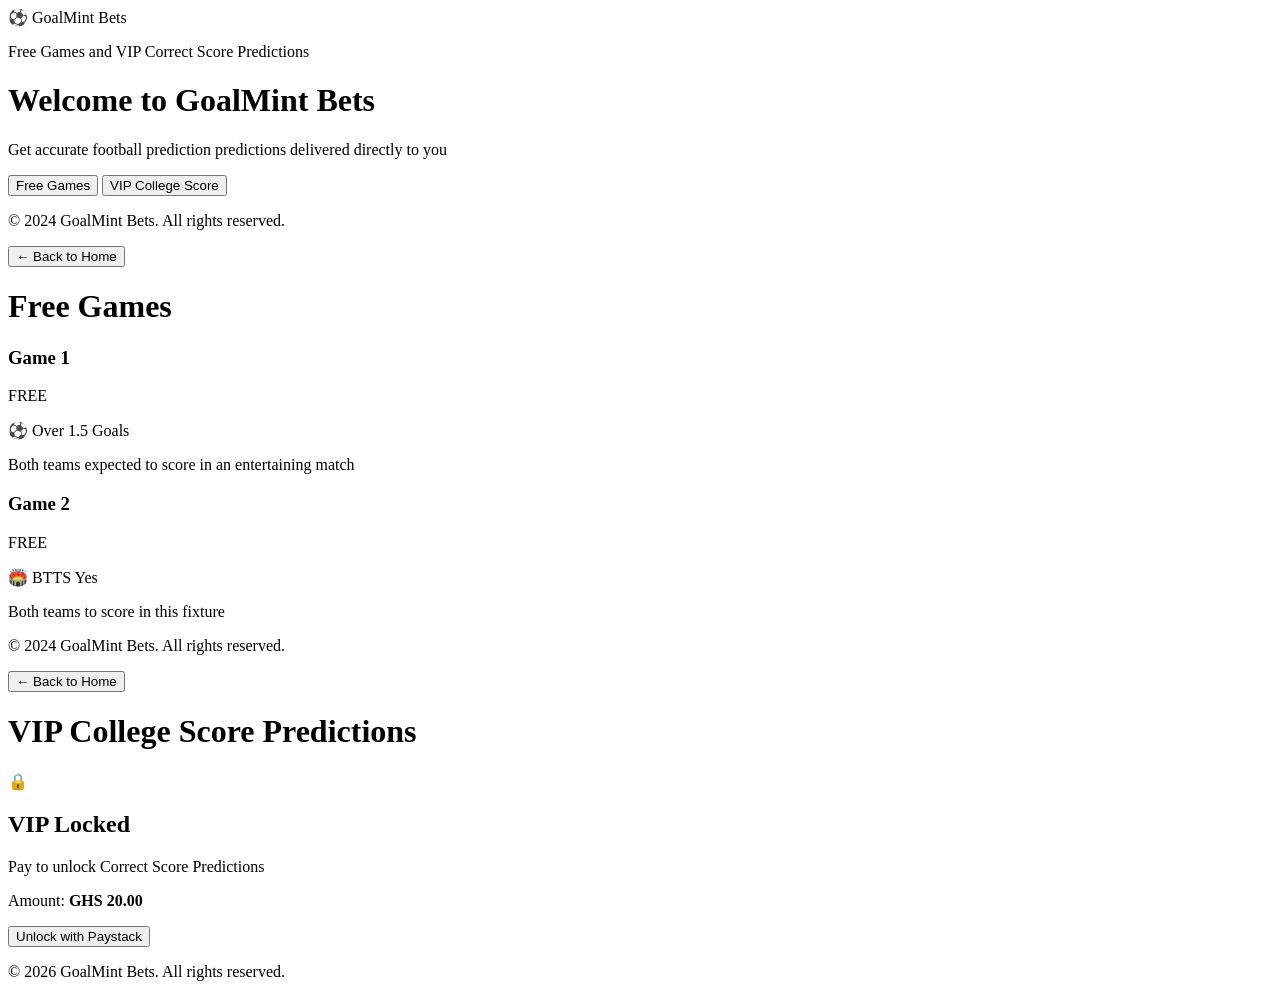
==== index.html @ 6492ca1f "Create index.html" ====
<!DOCTYPE html>
<html lang="en">
<head>
    <meta charset="UTF-8">
    <meta name="viewport" content="width=device-width, initial-scale=1.0">
    <title>GoalMint Bets - Free Games and VIP Correct Score Predictions</title>
    <link rel="stylesheet" href="styles.css">
</head>
<body>
    <!-- Home Page -->
    <div id="homePage" class="page active">
        <div class="container">
            <div class="header">
                <div class="logo">
                    ⚽ GoalMint Bets
                </div>
                <p class="tagline">Free Games and VIP Correct Score Predictions</p>
            </div>

            <div class="hero">
                <h1>Welcome to GoalMint Bets</h1>
                <p>Get accurate football prediction predictions delivered directly to you</p>
            </div>

            <div class="button-group">
                <button class="btn btn-primary" onclick="navigateTo('freeGames')">
                    Free Games
                </button>
                <button class="btn btn-secondary" onclick="navigateTo('vipCollege')">
                    VIP College Score
                </button>
            </div>

            <footer class="footer">
                <p>&copy; 2024 GoalMint Bets. All rights reserved.</p>
            </footer>
        </div>
    </div>

    <!-- Free Games Page -->
    <div id="freeGamesPage" class="page">
        <div class="container">
            <div class="page-header">
                <button class="btn-back" onclick="navigateTo('home')">← Back to Home</button>
                <h1>Free Games</h1>
            </div>

            <div class="predictions-list">
                <div class="prediction-card">
                    <div class="prediction-header">
                        <h3>Game 1</h3>
                        <span class="badge badge-free">FREE</span>
                    </div>
                    <div class="prediction-body">
                        <p class="prediction-text">⚽ Over 1.5 Goals</p>
                        <p class="prediction-desc">Both teams expected to score in an entertaining match</p>
                    </div>
                </div>

                <div class="prediction-card">
                    <div class="prediction-header">
                        <h3>Game 2</h3>
                        <span class="badge badge-free">FREE</span>
                    </div>
                    <div class="prediction-body">
                        <p class="prediction-text">🏟️ BTTS Yes</p>
                        <p class="prediction-desc">Both teams to score in this fixture</p>
                    </div>
                </div>
            </div>

            <footer class="footer">
                <p>&copy; 2024 GoalMint Bets. All rights reserved.</p>
            </footer>
        </div>
    </div>

    <!-- VIP College Score Page -->
    <div id="vipCollegePage" class="page">
        <div class="container">
            <div class="page-header">
                <button class="btn-back" onclick="navigateTo('home')">← Back to Home</button>
                <h1>VIP College Score Predictions</h1>
            </div>

            <!-- Locked State -->
            <div id="vipLocked" class="vip-locked">
                <div class="lock-icon">🔒</div>
                <h2>VIP Locked</h2>
                <p class="lock-message">Pay to unlock Correct Score Predictions</p>
                <p class="lock-amount">Amount: <strong>GHS 20.00</strong></p>
                <button class="btn btn-success" onclick="initializePayment()">Unlock with Paystack</button>
            </div>

            <!-- Unlocked State -->
            <div id="vipUnlocked" class="vip-unlocked" style="display: none;">
                <div class="unlock-banner">
                    <span class="unlock-icon">✓</span>
                    <p>VIP Access Unlocked!</p>
                </div>

                <div class="predictions-list">
                    <div class="prediction-card vip-card">
                        <div class="prediction-header">
                            <h3>Correct Score 1</h3>
                            <span class="badge badge-vip">VIP</span>
                        </div>
                        <div class="prediction-body">
                            <p class="prediction-text prediction-score">2 - 1</p>
                            <p class="prediction-desc">Premium correct score prediction for exclusive members</p>
                        </div>
                    </div>

                    <div class="prediction-card vip-card">
                        <div class="prediction-header">
                            <h3>Correct Score 2</h3>
                            <span class="badge badge-vip">VIP</span>
                        </div>
                        <div class="prediction-body">
                            <p class="prediction-text prediction-score">1 - 0</p>
                            <p class="prediction-desc">Premium correct score prediction for exclusive members</p>
                        </div>
                    </div>
                </div>

                <button class="btn btn-danger" onclick="revokeVIPAccess()">Revoke Access</button>
            </div>

            <footer class="footer">
                <p>&copy; 2026 GoalMint Bets. All rights reserved.</p>
            </footer>
        </div>
    </div>

    <script src="https://js.paystack.co/v1/inline.js"></script>
    <script src="script.js"></script>
</body>
</html>
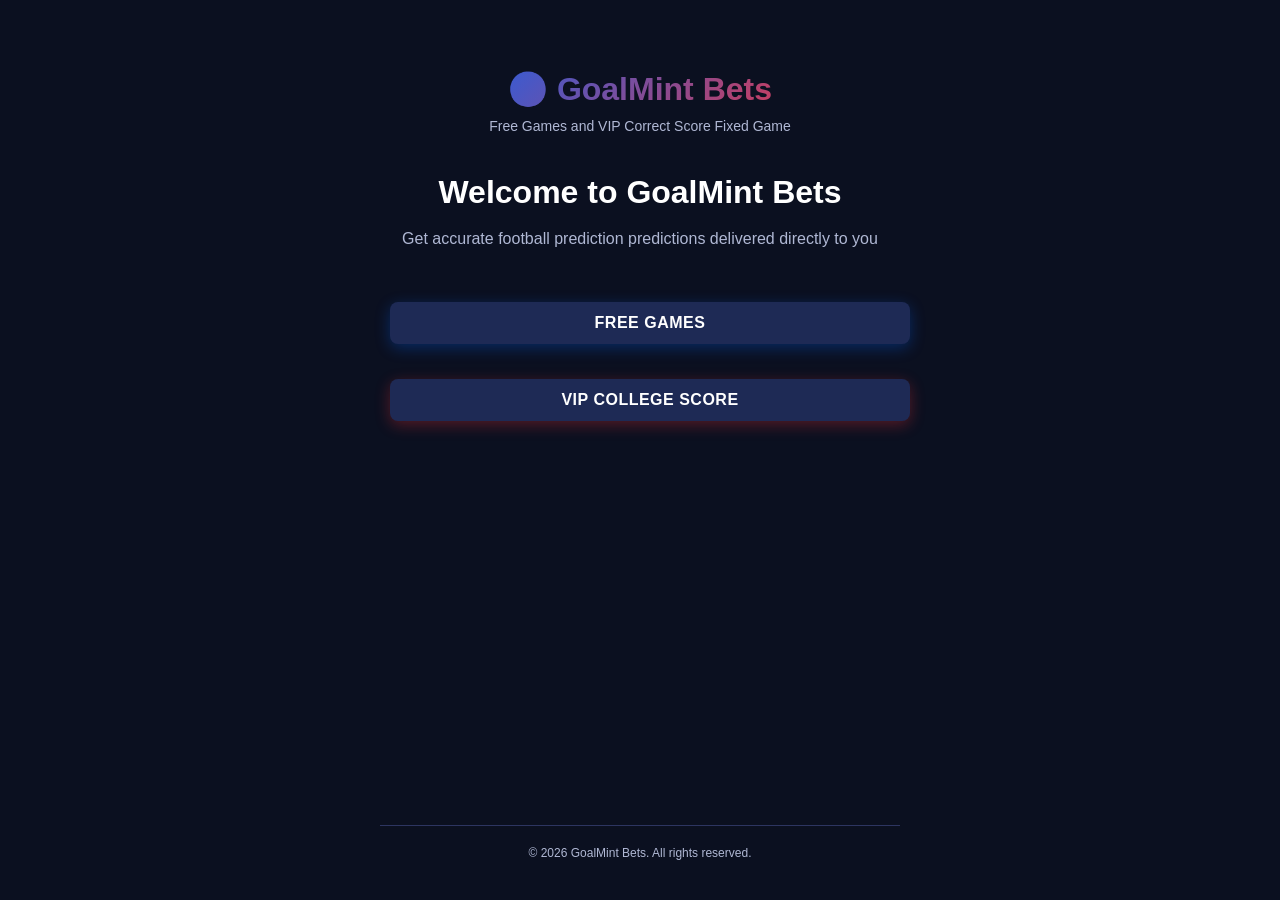
==== commit ec7ee4f3: "Update index.html" ====
--- a/index.html
+++ b/index.html
@@ -3,7 +3,7 @@
 <head>
     <meta charset="UTF-8">
     <meta name="viewport" content="width=device-width, initial-scale=1.0">
-    <title>GoalMint Bets - Free Games and VIP Correct Score Predictions</title>
+    <title>GoalMint Bets - Free Games and VIP Correct Score Fixed Game</title>
     <link rel="stylesheet" href="styles.css">
 </head>
 <body>
@@ -14,7 +14,7 @@
                 <div class="logo">
                     ⚽ GoalMint Bets
                 </div>
-                <p class="tagline">Free Games and VIP Correct Score Predictions</p>
+                <p class="tagline">Free Games and VIP Correct Score Fixed Game</p>
             </div>
 
             <div class="hero">
@@ -32,7 +32,7 @@
             </div>
 
             <footer class="footer">
-                <p>&copy; 2024 GoalMint Bets. All rights reserved.</p>
+                <p>&copy; 2026 GoalMint Bets. All rights reserved.</p>
             </footer>
         </div>
     </div>
@@ -70,7 +70,7 @@
             </div>
 
             <footer class="footer">
-                <p>&copy; 2024 GoalMint Bets. All rights reserved.</p>
+                <p>&copy; 2026 GoalMint Bets. All rights reserved.</p>
             </footer>
         </div>
     </div>
@@ -80,15 +80,15 @@
         <div class="container">
             <div class="page-header">
                 <button class="btn-back" onclick="navigateTo('home')">← Back to Home</button>
-                <h1>VIP College Score Predictions</h1>
+                <h1>VIP College Score Fixed</h1>
             </div>
 
             <!-- Locked State -->
             <div id="vipLocked" class="vip-locked">
                 <div class="lock-icon">🔒</div>
                 <h2>VIP Locked</h2>
-                <p class="lock-message">Pay to unlock Correct Score Predictions</p>
-                <p class="lock-amount">Amount: <strong>GHS 20.00</strong></p>
+                <p class="lock-message">Pay to unlock Correct Score Fixed</p>
+                <p class="lock-amount">Amount: <strong>GHS 50.00</strong></p>
                 <button class="btn btn-success" onclick="initializePayment()">Unlock with Paystack</button>
             </div>
 
--- a/styles.css
+++ b/styles.css
@@ -0,0 +1,608 @@
+:root {
+    --primary-blue: #0066ff;
+    --secondary-red: #ff3333;
+    --dark-bg: #0a0e27;
+    --card-bg: #1a1f3a;
+    --text-primary: #ffffff;
+    --text-secondary: #b0b8d4;
+    --border-color: #2d3561;
+    --success-green: #10b981;
+    --danger-red: #ef4444;
+}
+
+* {
+    margin: 0;
+    padding: 0;
+    box-sizing: border-box;
+}
+
+body {
+    font-family: 'Segoe UI', Tahoma, Geneva, Verdana, sans-serif;
+    background: linear-gradient(135deg, var(--dark-bg) 0%, #0f1535 100%);
+    color: var(--text-primary);
+    min-height: 100vh;
+    overflow-x: hidden;
+}
+
+.container {
+    max-width: 600px;
+    margin: 0 auto;
+    padding: 20px;
+    min-height: 100vh;
+    display: flex;
+    flex-direction: column;
+}
+
+/* Page Management */
+.page {
+    display: none;
+    animation: fadeIn 0.3s ease-in;
+}
+
+.page.active {
+    display: block;
+}
+
+@keyframes fadeIn {
+    from {
+        opacity: 0;
+        transform: translateY(10px);
+    }
+    to {
+        opacity: 1;
+        transform: translateY(0);
+    }
+}
+
+/* Header & Logo */
+.header {
+    text-align: center;
+    margin-bottom: 40px;
+    padding-top: 30px;
+}
+
+.logo {
+    font-size: 32px;
+    font-weight: bold;
+    margin-bottom: 10px;
+    background: linear-gradient(135deg, var(--primary-blue), var(--secondary-red));
+    -webkit-background-clip: text;
+    -webkit-text-fill-color: transparent;
+    background-clip: text;
+}
+
+.tagline {
+    color: var(--text-secondary);
+    font-size: 14px;
+    font-weight: 500;
+}
+
+.page-header {
+    margin-bottom: 30px;
+    padding-top: 20px;
+}
+
+.page-header h1 {
+    font-size: 28px;
+    margin-top: 15px;
+    text-align: center;
+}
+
+/* Hero Section */
+.hero {
+    text-align: center;
+    margin-bottom: 40px;
+}
+
+.hero h1 {
+    font-size: 32px;
+    margin-bottom: 15px;
+    color: var(--text-primary);
+}
+
+.hero p {
+    font-size: 16px;
+    color: var(--text-secondary);
+    line-height: 1.6;
+}
+
+/* Buttons */
+.btn {
+    padding: 14px 28px;
+    font-size: 16px;
+    font-weight: 600;
+    border: none;
+    border-radius: 8px;
+    cursor: pointer;
+    transition: all 0.3s ease;
+    text-transform: uppercase;
+    letter-spacing: 0.5px;
+}
+
+.btn-primary {
+    background: linear-gradient(135deg, var(--primary-blue), #0052cc);
+    color: white;
+    box-shadow: 0 4px 15px rgba(0, 102, 255, 0.3);
+}
+
+.btn-primary:hover {
+    transform: translateY(-2px);
+    box-shadow: 0 6px 20px rgba(0, 102, 255, 0.4);
+}
+
+.btn-secondary {
+    background: linear-gradient(135deg, var(--secondary-red), #cc0000);
+    color: white;
+    box-shadow: 0 4px 15px rgba(255, 51, 51, 0.3);
+}
+
+.btn-secondary:hover {
+    transform: translateY(-2px);
+    box-shadow: 0 6px 20px rgba(255, 51, 51, 0.4);
+}
+
+.btn-success {
+    background: linear-gradient(135deg, var(--success-green), #059669);
+    color: white;
+    width: 100%;
+    box-shadow: 0 4px 15px rgba(16, 185, 129, 0.3);
+}
+
+.btn-success:hover {
+    transform: translateY(-2px);
+    box-shadow: 0 6px 20px rgba(16, 185, 129, 0.4);
+}
+
+.btn-danger {
+    background: linear-gradient(135deg, var(--danger-red), #dc2626);
+    color: white;
+    width: 100%;
+    margin-top: 20px;
+}
+
+.btn-danger:hover {
+    transform: translateY(-2px);
+}
+
+.btn-back {
+    background: transparent;
+    border: 1px solid var(--border-color);
+    color: var(--text-secondary);
+    padding: 8px 16px;
+    font-size: 14px;
+    border-radius: 6px;
+    cursor: pointer;
+    transition: all 0.3s ease;
+    margin-bottom: 20px;
+}
+
+.btn-back:hover {
+    background: var(--card-bg);
+    color: var(--primary-blue);
+    border-color: var(--primary-blue);
+}
+
+.button-group {
+    display: flex;
+    flex-direction: column;
+    gap: 15px;
+    margin-bottom: 40px;
+}
+
+.button-group .btn {
+    width: 100%;
+}
+
+/* Predictions List */
+.predictions-list {
+    display: flex;
+    flex-direction: column;
+    gap: 15px;
+    margin-bottom: 30px;
+    flex: 1;
+}
+
+.prediction-card {
+    background: var(--card-bg);
+    border: 1px solid var(--border-color);
+    border-radius: 10px;
+    padding: 20px;
+    transition: all 0.3s ease;
+}
+
+.prediction-card:hover {
+    border-color: var(--primary-blue);
+    box-shadow: 0 4px 15px rgba(0, 102, 255, 0.2);
+    transform: translateY(-2px);
+}
+
+.vip-card {
+    border-color: rgba(255, 51, 51, 0.3);
+}
+
+.vip-card:hover {
+    border-color: var(--secondary-red);
+    box-shadow: 0 4px 15px rgba(255, 51, 51, 0.2);
+}
+
+.prediction-header {
+    display: flex;
+    justify-content: space-between;
+    align-items: center;
+    margin-bottom: 12px;
+}
+
+.prediction-header h3 {
+    font-size: 18px;
+    color: var(--text-primary);
+}
+
+.prediction-body {
+    padding-top: 12px;
+    border-top: 1px solid var(--border-color);
+}
+
+.prediction-text {
+    font-size: 20px;
+    font-weight: bold;
+    color: var(--primary-blue);
+    margin-bottom: 8px;
+}
+
+.prediction-score {
+    font-size: 32px;
+    color: var(--secondary-red);
+}
+
+.prediction-desc {
+    font-size: 13px;
+    color: var(--text-secondary);
+    line-height: 1.5;
+}
+
+/* Badges */
+.badge {
+    display: inline-block;
+    padding: 4px 12px;
+    border-radius: 20px;
+    font-size: 11px;
+    font-weight: 700;
+    text-transform: uppercase;
+    letter-spacing: 0.5px;
+}
+
+.badge-free {
+    background: rgba(16, 185, 129, 0.2);
+    color: var(--success-green);
+    border: 1px solid var(--success-green);
+}
+
+.badge-vip {
+    background: rgba(255, 51, 51, 0.2);
+    color: var(--secondary-red);
+    border: 1px solid var(--secondary-red);
+}
+
+/* VIP Locked State */
+.vip-locked {
+    display: flex;
+    flex-direction: column;
+    align-items: center;
+    justify-content: center;
+    padding: 40px 20px;
+    text-align: center;
+    flex: 1;
+}
+
+.lock-icon {
+    font-size: 64px;
+    margin-bottom: 20px;
+    animation: bounce 2s infinite;
+}
+
+@keyframes bounce {
+    0%, 100% {
+        transform: translateY(0);
+    }
+    50% {
+        transform: translateY(-10px);
+    }
+}
+
+.vip-locked h2 {
+    font-size: 28px;
+    margin-bottom: 15px;
+    background: linear-gradient(135deg, var(--secondary-red), #ff6666);
+    -webkit-background-clip: text;
+    -webkit-text-fill-color: transparent;
+    background-clip: text;
+}
+
+.lock-message {
+    font-size: 16px;
+    color: var(--text-secondary);
+    margin-bottom: 10px;
+}
+
+.lock-amount {
+    font-size: 14px;
+    color: var(--text-secondary);
+    margin-bottom: 30px;
+}
+
+.lock-amount strong {
+    color: var(--primary-blue);
+    font-size: 18px;
+}
+
+/* VIP Unlocked State */
+.vip-unlocked {
+    animation: fadeIn 0.3s ease-in;
+}
+
+.unlock-banner {
+    background: linear-gradient(135deg, rgba(16, 185, 129, 0.2), rgba(16, 185, 129, 0.1));
+    border: 1px solid var(--success-green);
+    border-radius: 10px;
+    padding: 15px;
+    margin-bottom: 25px;
+    text-align: center;
+    display: flex;
+    align-items: center;
+    justify-content: center;
+    gap: 10px;
+}
+
+.unlock-icon {
+    font-size: 24px;
+    color: var(--success-green);
+}
+
+.unlock-banner p {
+    color: var(--success-green);
+    font-weight: 600;
+    margin: 0;
+}
+
+/* Footer */
+.footer {
+    text-align: center;
+    padding-top: 20px;
+    margin-top: auto;
+    border-top: 1px solid var(--border-color);
+    font-size: 12px;
+    color: var(--text-secondary);
+}
+
+/* Responsive Design */
+@media (max-width: 480px) {
+    .container {
+        padding: 15px;
+    }
+
+    .logo {
+        font-size: 26px;
+    }
+
+    .hero h1 {
+        font-size: 24px;
+    }
+
+    .page-header h1 {
+        font-size: 24px;
+    }
+
+    .btn {
+        padding: 12px 24px;
+        font-size: 14px;
+    }
+
+    .prediction-text {
+        font-size: 18px;
+    }
+
+    .prediction-score {
+        font-size: 28px;
+    }
+
+    .lock-icon {
+        font-size: 48px;
+    }
+
+    .vip-locked h2 {
+        font-size: 24px;
+    }
+}
+
+@media (max-width: 320px) {
+    .container {
+        padding: 10px;
+    }
+
+    .logo {
+        font-size: 22px;
+    }
+
+    .header {
+        margin-bottom: 30px;
+        padding-top: 20px;
+    }
+
+    .hero h1 {
+        font-size: 20px;
+    }
+
+    .btn {
+        padding: 10px 20px;
+        font-size: 13px;
+    }
+}body {
+  font-family: Arial;
+  background: #0b1020;
+  color: white;
+  text-align: center;
+  margin: 0;
+}
+
+.container {
+  padding: 40px;
+}
+
+h1, h2 {
+  color: #00ffcc;
+}
+
+.subtitle {
+  color: #888;
+  margin-top: -10px;
+  font-size: 14px;
+}
+
+.btn {
+  display: inline-block;
+  padding: 12px 20px;
+  margin: 10px;
+  background: #1e2a55;
+  color: white;
+  text-decoration: none;
+  border-radius: 8px;
+  cursor: pointer;
+  border: none;
+  font-size: 16px;
+  transition: background 0.3s;
+}
+
+.btn:hover {
+  background: #2a3a75;
+}
+
+.btn.vip {
+  background: #ff2d55;
+}
+
+.btn.vip:hover {
+  background: #cc1f41;
+}
+
+.btn.results {
+  background: #ff9500;
+}
+
+.btn.results:hover {
+  background: #cc7700;
+}
+
+.card {
+  background: #1a1f3a;
+  padding: 15px;
+  margin: 10px auto;
+  width: 80%;
+  border-radius: 10px;
+}
+
+/* Results Page Styles */
+.results-list {
+  max-width: 600px;
+  margin: 30px auto;
+}
+
+.result-card {
+  background: #1a1f3a;
+  border-left: 5px solid #ccc;
+  padding: 20px;
+  margin: 15px 0;
+  border-radius: 8px;
+  text-align: left;
+  transition: transform 0.2s, box-shadow 0.2s;
+}
+
+.result-card:hover {
+  transform: translateY(-3px);
+  box-shadow: 0 5px 15px rgba(0, 0, 0, 0.3);
+}
+
+.result-card.won {
+  border-left-color: #10b981;
+  background: linear-gradient(to right, rgba(16, 185, 129, 0.1), transparent);
+}
+
+.result-card.lost {
+  border-left-color: #ef4444;
+  background: linear-gradient(to right, rgba(239, 68, 68, 0.1), transparent);
+}
+
+.result-header {
+  display: flex;
+  justify-content: space-between;
+  align-items: center;
+  margin-bottom: 10px;
+}
+
+.result-game {
+  font-weight: bold;
+  font-size: 16px;
+  color: #00ffcc;
+}
+
+.result-status {
+  padding: 5px 12px;
+  border-radius: 20px;
+  font-size: 12px;
+  font-weight: bold;
+}
+
+.won-badge {
+  background: #10b981;
+  color: white;
+}
+
+.lost-badge {
+  background: #ef4444;
+  color: white;
+}
+
+.result-body {
+  margin-top: 10px;
+}
+
+.result-prediction {
+  margin: 5px 0;
+  font-size: 15px;
+  color: white;
+}
+
+.result-date {
+  margin: 5px 0;
+  font-size: 12px;
+  color: #888;
+}
+
+/* Mobile Responsive */
+@media (max-width: 600px) {
+  .container {
+    padding: 20px;
+  }
+
+  h1, h2 {
+    font-size: 24px;
+  }
+
+  .result-card {
+    padding: 15px;
+    margin: 12px 0;
+  }
+
+  .result-game {
+    font-size: 14px;
+  }
+
+  .result-prediction {
+    font-size: 14px;
+  }
+
+  .btn {
+    padding: 10px 15px;
+    margin: 8px;
+    font-size: 14px;
+  }
+}
